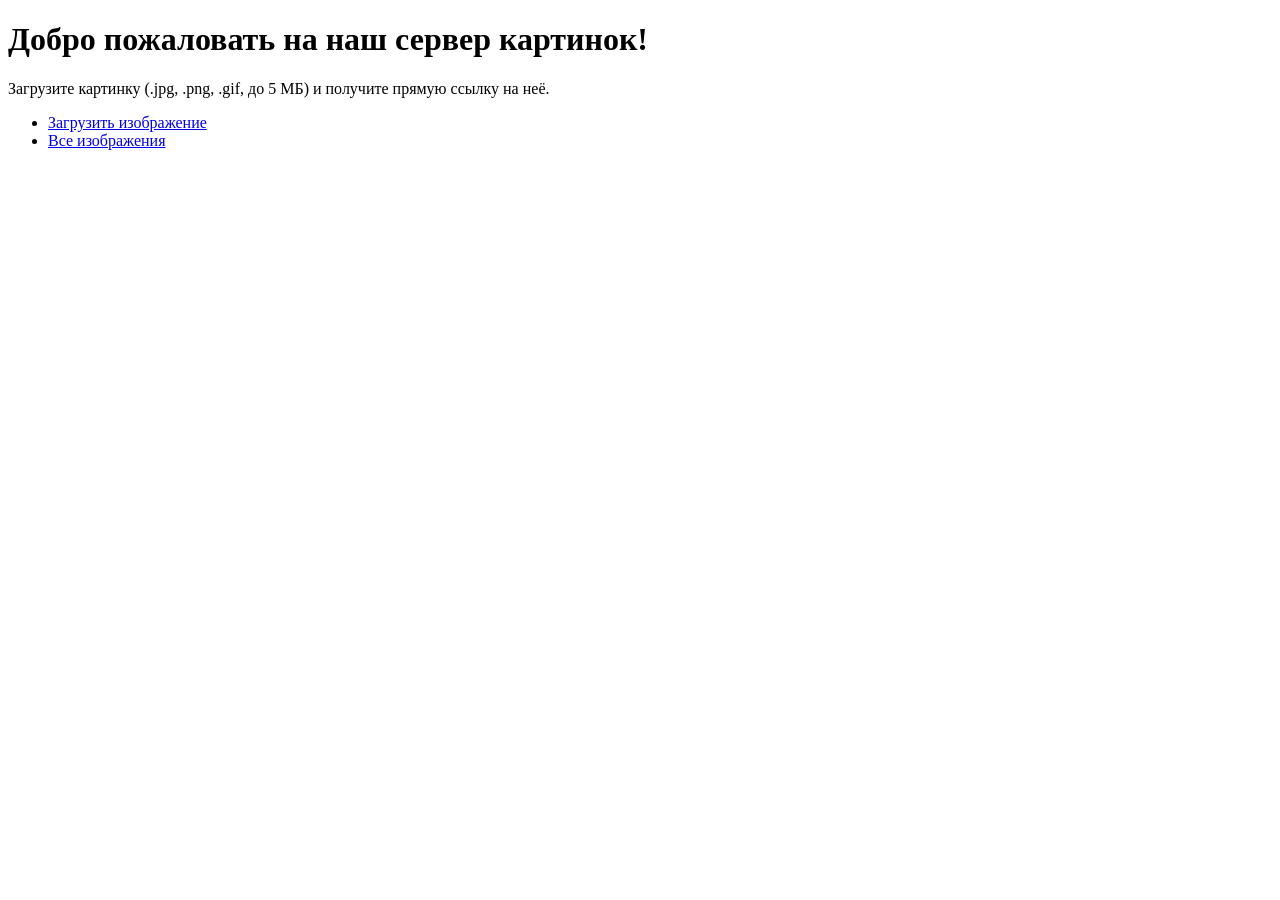
==== templates/index.html @ f72396a6 "Сервер картинок: бэкенд на FastAPI, Nginx и Docker Compose Co-Authored-By: Claude Opus 5.5 <noreply@" ====
<!DOCTYPE html>
<html lang="ru">
<head>
    <meta charset="UTF-8">
    <title>Сервер картинок</title>
</head>
<body>
    <h1>Добро пожаловать на наш сервер картинок!</h1>
    <p>Загрузите картинку (.jpg, .png, .gif, до 5 МБ) и получите прямую ссылку на неё.</p>
    <ul>
        <li><a href="/upload">Загрузить изображение</a></li>
        <li><a href="/images/">Все изображения</a></li>
    </ul>
</body>
</html>
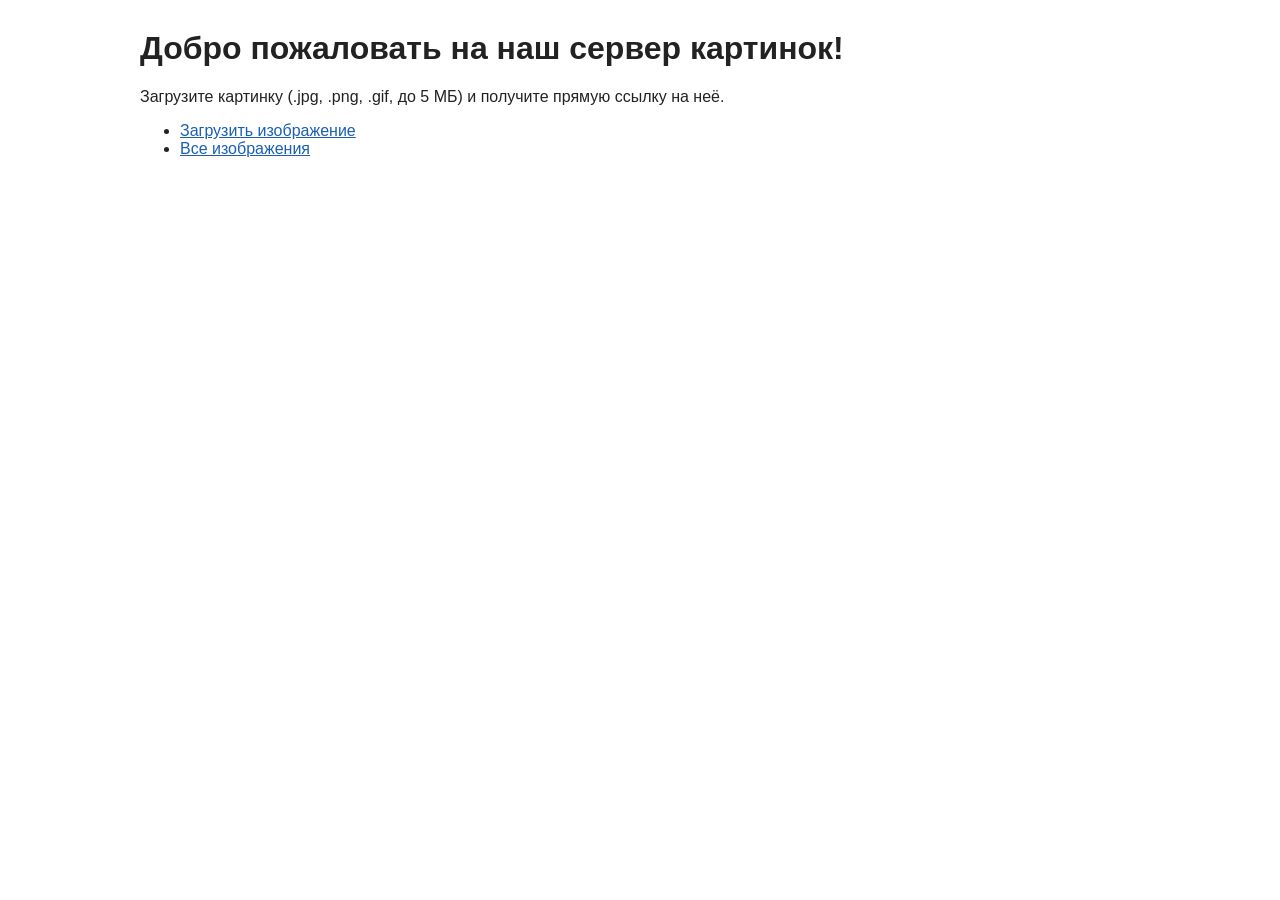
==== commit 45fc24ca: "Сервер картинок 2.0: PostgreSQL, список с пагинацией, удаление, бэкапы Co-Authored-By: Claude Opus 5" ====
--- a/templates/index.html
+++ b/templates/index.html
@@ -3,13 +3,14 @@
 <head>
     <meta charset="UTF-8">
     <title>Сервер картинок</title>
+    <link rel="stylesheet" href="/static/style.css">
 </head>
 <body>
     <h1>Добро пожаловать на наш сервер картинок!</h1>
     <p>Загрузите картинку (.jpg, .png, .gif, до 5 МБ) и получите прямую ссылку на неё.</p>
     <ul>
         <li><a href="/upload">Загрузить изображение</a></li>
-        <li><a href="/images/">Все изображения</a></li>
+        <li><a href="/images-list">Все изображения</a></li>
     </ul>
 </body>
 </html>
--- a/static/style.css
+++ b/static/style.css
@@ -0,0 +1,66 @@
+body {
+    font-family: Arial, sans-serif;
+    max-width: 1000px;
+    margin: 30px auto;
+    padding: 0 16px;
+    color: #222;
+}
+
+a {
+    color: #1a5fb4;
+}
+
+.error {
+    color: #c01c28;
+}
+
+table {
+    width: 100%;
+    border-collapse: collapse;
+    margin-bottom: 20px;
+}
+
+th, td {
+    padding: 8px 10px;
+    border-bottom: 1px solid #ddd;
+    text-align: left;
+}
+
+th {
+    background: #f2f2f2;
+}
+
+tr:hover {
+    background: #fafafa;
+}
+
+form {
+    margin: 0;
+}
+
+.delete {
+    background: #c01c28;
+    color: white;
+    border: none;
+    padding: 5px 10px;
+    border-radius: 4px;
+    cursor: pointer;
+}
+
+.pagination {
+    display: flex;
+    align-items: center;
+    gap: 15px;
+}
+
+.button {
+    padding: 6px 12px;
+    border: 1px solid #1a5fb4;
+    border-radius: 4px;
+    text-decoration: none;
+}
+
+.disabled {
+    color: #aaa;
+    border-color: #ddd;
+}
